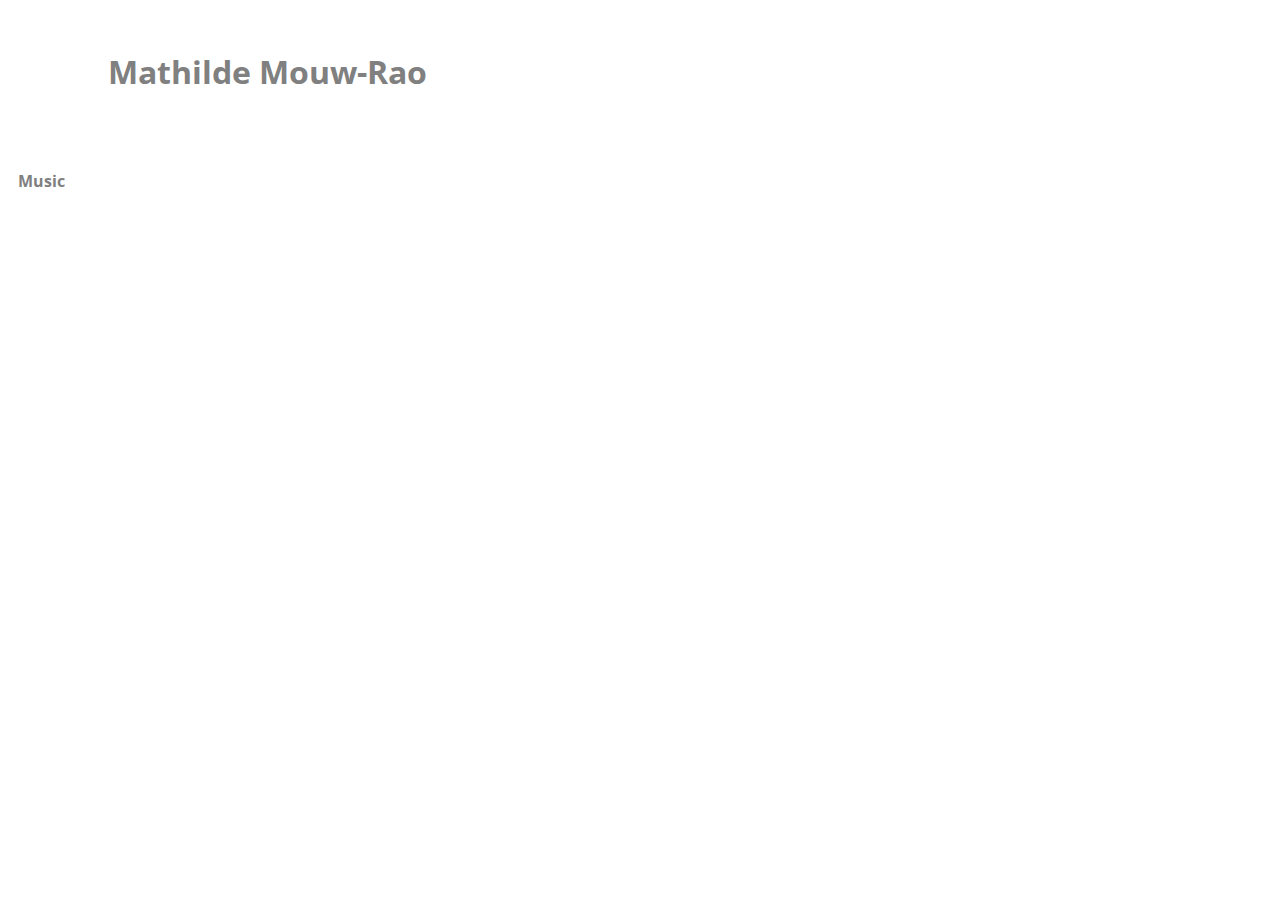
==== music/music.html @ 642dcd5d "Add music section to nav" ====
<!DOCTYPE html>
<head>
  <link rel="stylesheet" type="text/css" href="../style.css">
  <script src="https://code.jquery.com/jquery-3.4.1.min.js"></script>
  <link href="https://fonts.googleapis.com/css?family=Open+Sans&display=swap" rel="stylesheet">
  <title>Mathilde Mouw-Rao Portfolio</title>
</head>
<body>
  <div class="top-title">
    <a href="../index.html"><p>Mathilde Mouw-Rao</p></a>
  </div>

  <div class="container">
    <div class="nav nav-container">
      <div class="nav-item">
        <a href="./music/music.html">Music</a>
      </div>
    </div>
</body>
---- style.css ----
body {
  font-family: 'Open Sans', Arial, Helvetica, sans-serif;
}

a {
  text-decoration: none;
}

a:link {
  color: #808080;
  font-weight: bold;
}

a:visited {
  color: #808080;
}

a:hover {
  color: #3b2921;
}

a:active {
  color: darkblue;
}

.top-title {
  font-size: xx-large;
  padding: 10px 100px 10px 100px;
  margin: 0 0 10px 0;
}

.container {
  display: flex;
}

/* ========================================== */
/* Nav */
/* ========================================== */

.nav-item{
  /* all these appear to do nothing */
  height: 30px;
  width: 90%;
  padding: 5px;
  margin: 20px 5px;
}
.nav {
    background-color: white;
}

.nav-container {
  width: 20%;
  min-height: 700px;
  /* margin: 0 50px 0 0; */
}

/* ========================================== */
/* Portfolio */
/* ========================================== */

.portfolio-container {
    display: block;
}

.portfolio-section {
  width: 80%;
  margin: 0 0 0 10px;
  padding: 5px;
  display: none;
  max-width: 1100px;
}

.bio {
  display: block;
}

.portfolio-item {
  background-color: lightgrey;
}

.portfolio-item__title {
  font-size: xx-large;
}

.portfolio-item__subtitle {
  font-size: large;
  font-weight: bold;
}

.portfolio-item__media {
  width: 100%;
  padding: 0 15px 0 0;
}

.portfolio-item__image {
  max-width: 550px;
}

.portfolio-item__image-section {
  padding: 0 15px 0 0;
  /* max-width: 100px; */
}

.portfolio-item__description {
  max-width: 800px;
}

.portfolio-section__summary {
  padding: 10px 15px 10px 0;
}

.portfolio-item__link {
  margin-top: 10px;
}

.portfolio-item__container_next-to-eachother {
  display: flex;
  margin-bottom: 10px;
}

.top-space {
  margin-top: 30px;
}

.portfolio-section__coding-projects {
  display: flex;
}

.portfolio-item__coding-project {
}

.portfolio-item__coding-project img {
  /* display: flex; */
  max-width: 300px;
  min-height: 200px;
}
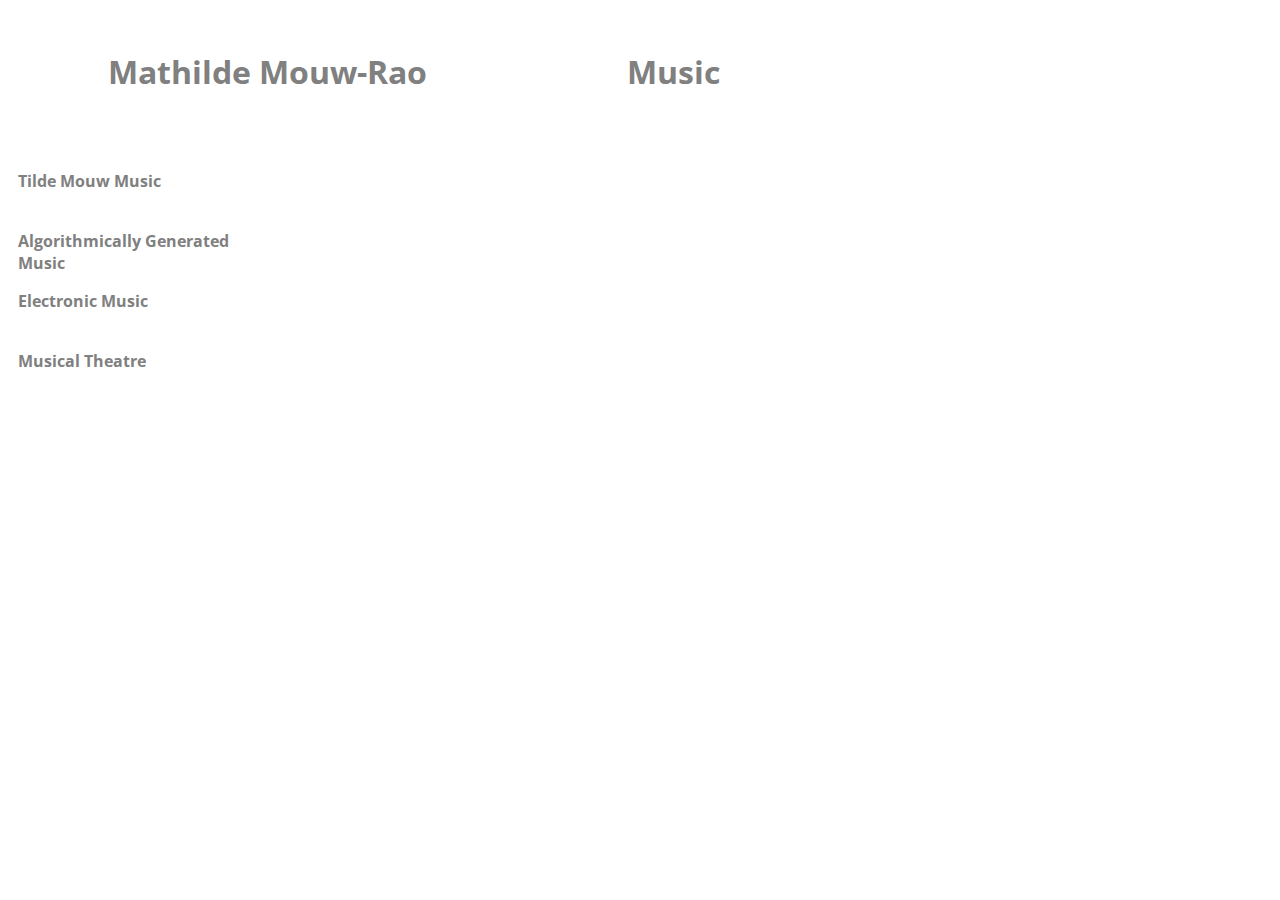
==== commit 50a62756: "update music" ====
--- a/music/music.html
+++ b/music/music.html
@@ -6,14 +6,28 @@
   <title>Mathilde Mouw-Rao Portfolio</title>
 </head>
 <body>
-  <div class="top-title">
-    <a href="../index.html"><p>Mathilde Mouw-Rao</p></a>
+  <div class="titlecontainer">
+    <div class="top-title">
+      <a href="../index.html"><p>Mathilde Mouw-Rao</p></a>
+    </div>
+    <div class="subtitle">
+      <a href="#"><p>Music</p></a>
+    </div>
   </div>
 
   <div class="container">
     <div class="nav nav-container">
       <div class="nav-item">
-        <a href="./music/music.html">Music</a>
+        <a href="./music/tildemouwmusic.html">Tilde Mouw Music</a>
+      </div>
+      <div class="nav-item">
+        <a href="./music/algorithmicallygeneratedmusic.html">Algorithmically Generated Music</a>
+      </div>
+      <div class="nav-item">
+        <a href="./music/electronicmusic.html">Electronic Music</a>
+      </div>
+      <div class="nav-item">
+        <a href="./music/musicaltheater.html">Musical Theatre</a>
       </div>
     </div>
 </body>--- a/style.css
+++ b/style.css
@@ -23,14 +23,26 @@
   color: darkblue;
 }
 
+.titlecontainer {
+  display: flex;
+}
+
 .top-title {
   font-size: xx-large;
   padding: 10px 100px 10px 100px;
   margin: 0 0 10px 0;
+  float: left;
+}
+
+.subtitle {
+  font-size: xx-large;
+  padding: 10px 100px 10px 100px;
+  margin: 0 0 10px 0;
+  float: right;
 }
 
 .container {
-  display: flex;
+  display: inline-grid;
 }
 
 /* ========================================== */
@@ -48,10 +60,39 @@
     background-color: white;
 }
 
-.nav-container {
-  width: 20%;
-  min-height: 700px;
-  /* margin: 0 50px 0 0; */
+/* ========================================== */
+/* Downloadables */
+/* ========================================== */
+
+img{
+  max-width:100%;
+  max-height:100%
+}
+
+.fruit-icon {
+  width:70px;
+  float: left;
+  margin: 10px;
+}
+
+.downloadable-title {
+
+}
+
+.downloadable-row {
+  padding: 10px 50px 10px 50px;
+  margin: 0 0 10px 0;
+}
+
+.downloadable-links {
+  /* float: left; */
+}
+
+.downloadable-example-image {
+  width: 700px;
+  float: right;
+  padding: 10px 0;
+  margin: 30px 0 0 0;
 }
 
 /* ========================================== */
@@ -126,9 +167,6 @@
   display: flex;
 }
 
-.portfolio-item__coding-project {
-}
-
 .portfolio-item__coding-project img {
   /* display: flex; */
   max-width: 300px;
